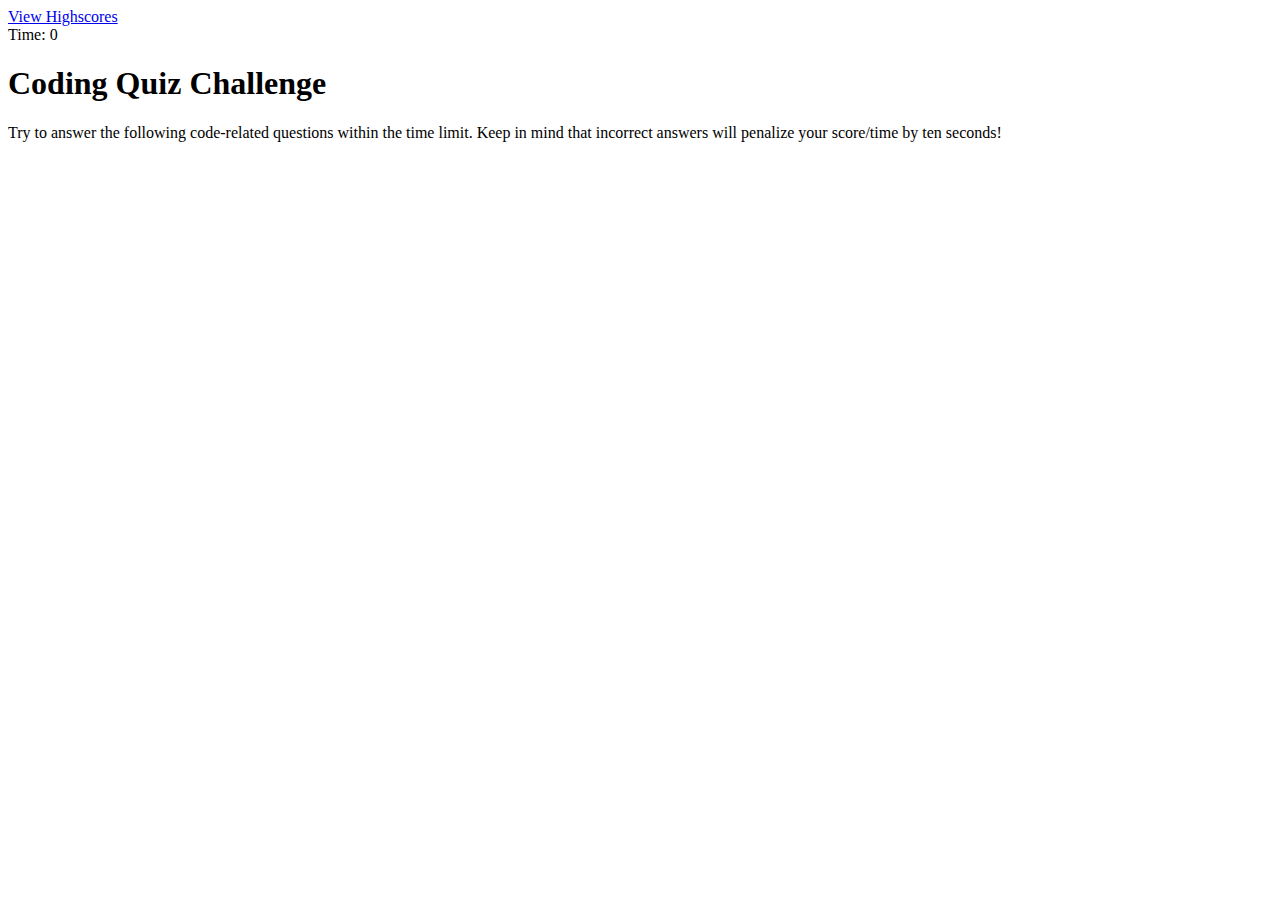
==== index.html @ 983dae6f "Created all pages and started the quiz in html" ====
<!DOCTYPE html>
<html lang="en">

<head>
    <meta charset="UTF-8">
    <meta http-equiv="X-UA-Compatible" content="IE=edge">
    <meta name="viewport" content="width=device-width, initial-scale=1.0">
    <title>Coding Quiz</title>

    <link rel="stylesheet" href="./assets/css/styles.css">
</head>

<body>
    <div class="scores"><a href="highscores.html">View Highscores</a></div>

    <div class="timer">Time: <span id="time">0</span></div>

    <div class="wrapper">
        <div id="start-quiz" class="start">
            <h1>Coding Quiz Challenge</h1>
            <p>Try to answer the following code-related questions within the time limit. Keep in mind that incorrect
                answers will penalize your score/time by ten seconds!</p>
        </div>

        <div class="q-1"></div>
    </div>


    <script src="./assets/js/script.js"></script>
</body>

</html>
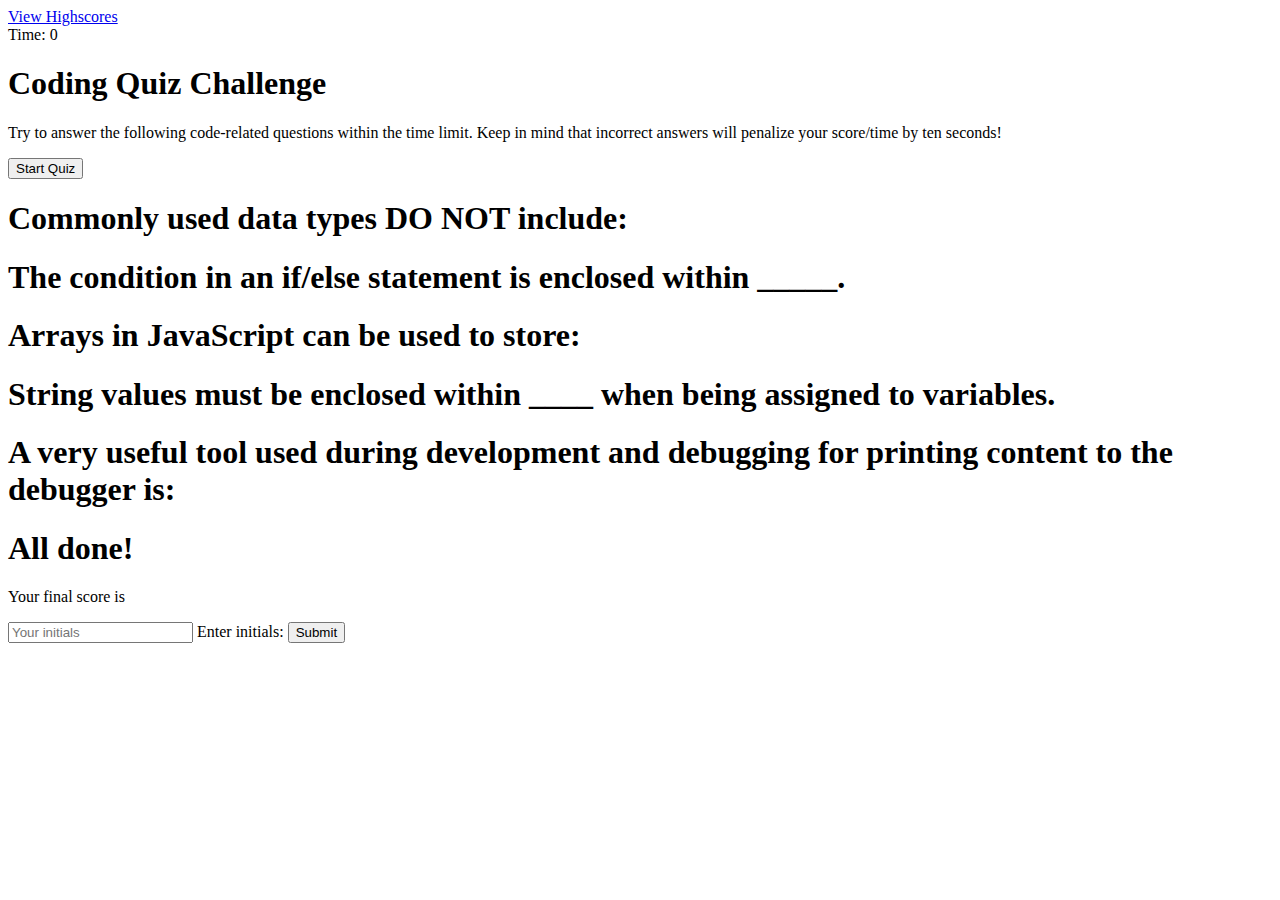
==== commit d7cff02d: "added html layout" ====
--- a/index.html
+++ b/index.html
@@ -20,9 +20,46 @@
             <h1>Coding Quiz Challenge</h1>
             <p>Try to answer the following code-related questions within the time limit. Keep in mind that incorrect
                 answers will penalize your score/time by ten seconds!</p>
+            <button class="btn">Start Quiz</button>
         </div>
 
-        <div class="q-1"></div>
+        <div class="q-1">
+            <h1>Commonly used data types DO NOT include:</h1>
+            <!-- In JS write: 1. strings, 2. booleans, 3. alerts, 4. numbers -->
+        </div>
+
+        <div class="q-2">
+            <h1>The condition in an if/else statement is enclosed within _____.</h1>
+            <!-- In JS write: 1. quotes, 2. curly brackets, 3. parentheses, 4. square brackets -->
+        </div>
+
+        <div class="q-3">
+            <h1>Arrays in JavaScript can be used to store:</h1>
+            <!-- In JS write: 1. numbers and strings, 2. other arrays, 3. booleans, 4. all of the above -->
+        </div>
+
+        <div class="q-4">
+            <h1>String values must be enclosed within ____ when being assigned to variables.</h1>
+            <!-- In JS write: 1. commas, 2. curly brackets, 3. quotes, 4. parentheses -->
+        </div>
+
+        <div class="q-5">
+            <h1>A very useful tool used during development and debugging for printing content to the debugger is:</h1>
+            <!-- In JS write: 1. JavaScript, 2. terminal/bash, 3. for loops, 4. console.log -->
+        </div>
+    </div>
+
+    <div class="done">
+        <div>
+            <h1>All done!</h1>
+            <p>Your final score is</p>
+            <form>
+                <input type="text" id="initials" name="initials" placeholder="Your initials">
+                <label for="initials">Enter initials:</label>
+                <button class="btn">Submit</button>
+            </form>
+        </div>
+
     </div>
 
 
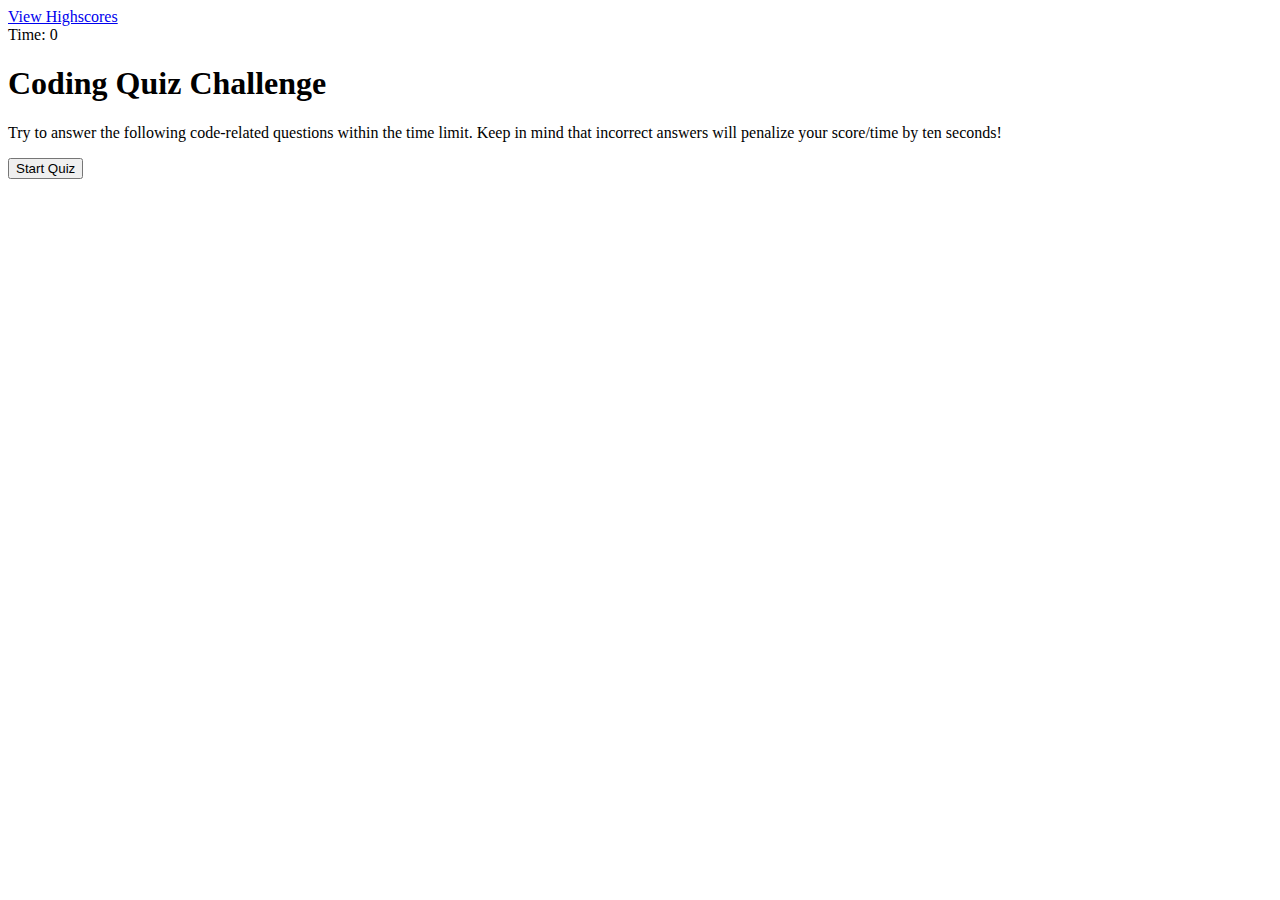
==== commit 6518cc27: "added questions and quiz data" ====
--- a/index.html
+++ b/index.html
@@ -7,7 +7,7 @@
     <meta name="viewport" content="width=device-width, initial-scale=1.0">
     <title>Coding Quiz</title>
 
-    <link rel="stylesheet" href="./assets/css/styles.css">
+    <link rel="stylesheet" href="./assets/css/style.css">
 </head>
 
 <body>
@@ -20,33 +20,33 @@
             <h1>Coding Quiz Challenge</h1>
             <p>Try to answer the following code-related questions within the time limit. Keep in mind that incorrect
                 answers will penalize your score/time by ten seconds!</p>
-            <button class="btn">Start Quiz</button>
+            <button class="btn" id="startBtn">Start Quiz</button>
         </div>
 
-        <div class="q-1">
-            <h1>Commonly used data types DO NOT include:</h1>
+        <div class="question" id="questionContainer">
+            <!-- <h1>Commonly used data types DO NOT include:</h1> -->
             <!-- In JS write: 1. strings, 2. booleans, 3. alerts, 4. numbers -->
         </div>
-
+        <!-- 
         <div class="q-2">
             <h1>The condition in an if/else statement is enclosed within _____.</h1>
             <!-- In JS write: 1. quotes, 2. curly brackets, 3. parentheses, 4. square brackets -->
-        </div>
+        <!-- </div> -->
 
-        <div class="q-3">
-            <h1>Arrays in JavaScript can be used to store:</h1>
-            <!-- In JS write: 1. numbers and strings, 2. other arrays, 3. booleans, 4. all of the above -->
-        </div>
+        <!-- <div class="q-3">
+            <h1>Arrays in JavaScript can be used to store:</h1> -->
+        <!-- In JS write: 1. numbers and strings, 2. other arrays, 3. booleans, 4. all of the above -->
+        <!-- </div>
 
-        <div class="q-4">
-            <h1>String values must be enclosed within ____ when being assigned to variables.</h1>
-            <!-- In JS write: 1. commas, 2. curly brackets, 3. quotes, 4. parentheses -->
-        </div>
+        <div class="q-4"> -->
+        <!-- <h1>String values must be enclosed within ____ when being assigned to variables.</h1> -->
+        <!-- In JS write: 1. commas, 2. curly brackets, 3. quotes, 4. parentheses -->
+        <!-- </div>
 
         <div class="q-5">
-            <h1>A very useful tool used during development and debugging for printing content to the debugger is:</h1>
-            <!-- In JS write: 1. JavaScript, 2. terminal/bash, 3. for loops, 4. console.log -->
-        </div>
+            <h1>A very useful tool used during development and debugging for printing content to the debugger is:</h1> -->
+        <!-- In JS write: 1. JavaScript, 2. terminal/bash, 3. for loops, 4. console.log -->
+        <!-- </div> -->
     </div>
 
     <div class="done">
@@ -56,7 +56,7 @@
             <form>
                 <input type="text" id="initials" name="initials" placeholder="Your initials">
                 <label for="initials">Enter initials:</label>
-                <button class="btn">Submit</button>
+                <button class="btn" id="submitBtn">Submit</button>
             </form>
         </div>
 
--- a/assets/css/style.css
+++ b/assets/css/style.css
@@ -0,0 +1,25 @@
+
+.hideQuestion {
+    display: none;
+}
+
+ol {
+    list-style-position: inside;
+}
+
+ol li {
+    border: 1px solid black;
+    margin: 5px;
+    background-color: rgba(124, 41, 124, 0.712);
+    width: 250px;
+    border-radius: 10px;
+
+}
+
+ol li:active {
+background-color: blueviolet;
+}
+
+.done {
+    display: none;
+}